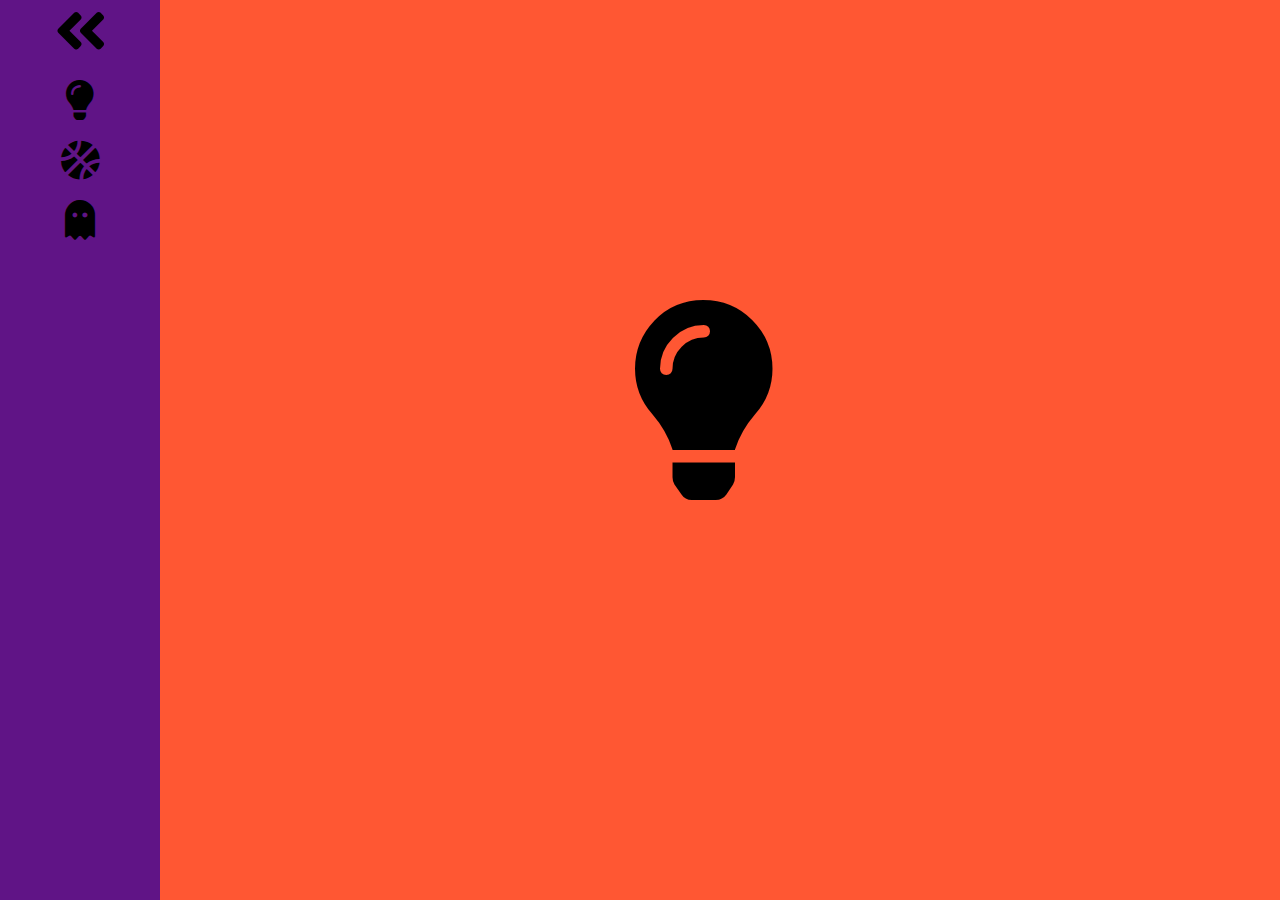
==== basketball.html @ 91c67ce9 "Új HTML fileok beillesztése" ====
<!DOCTYPE html>
<html lang="hu">
<head>
    <meta charset="UTF-8">
    <meta http-equiv="X-UA-Compatible" content="IE=edge">
    <meta name="viewport" content="width=device-width, initial-scale=1.0">
    <link rel="stylesheet" href="./style.css">
    <link rel="stylesheet" href="./css/all.min.css">
    <link rel="stylesheet" type="text/css" href="//fonts.googleapis.com/css?family=Open+Sans" />
    <title>Animáció</title>
</head>
<body>

    <nav class="nav-meu">
        <i class="fas fa-angle-double-right arrow"></i>
        <div class="icons">
            <i class="fas fa-lightbulb"></i>
            <i class="fas fa-basketball-ball"></i>
            <i class="fas fa-ghost"></i>
        </div>
        
    </nav>

    <div id="container">
        <div id="lightbulb">
            <i class="fas fa-lightbulb"></i>
        </div>
    </div>
</body>
</html>
---- style.css ----
:root{
    --transition-speed: 600ms;
}

body{
    margin: 0;
    padding: 0;
    font-family: 'Open sans';
    background-color: #FF5733;
}

#container{
    display: flex;
    flex-direction: column;
    align-items: center;
    justify-content: center;
    width: 90%;
    height: 800px;
    float: right;
}

.felirat{
    visibility: hidden;
}

nav{
    position: fixed;
    display: flex;
    flex-direction: column;
    align-items: center;
    width: 5rem;
    height: 100%;
    background-color: #601486;
    transition: width 200ms ease;
}

.icons{
    display: flex;
    flex-direction: column;
    align-items: center;
    width: 100%;
}

.icons i{
    font-size: 40px;
    padding-top: 20px;
}

nav:hover{
    width: 10rem;
    transition: width 200ms ease;
}

.icons .fa-lightbulb, .fa-ghost, .fa-basketball-ball{
    transition: 2s ease;
}
.icons .fa-lightbulb:hover{
    color:#C70039;
    transition: 2s ease;
}
.icons .fa-basketball-ball:hover{
    color:#C70039;
    transition: 2s ease;
}
.icons .fa-ghost:hover{
    color:#C70039;
    transition: 2s ease;
}

.arrow{
    font-size: 60px;
    transform: rotate(0deg);
    transition: transform var(--transition-speed);
}

nav:hover .arrow{
    transform: rotate(-540deg);
}


#container i{
    font-size: 200px;
}

#lightbulb{
    position: relative;
}

#lightbulb .fa-lightbulb{
    animation-name: fa-lightbulb;
    animation-duration: 20s;
    animation-iteration-count: infinite;
    transition: 5s;
}

@keyframes fa-lightbulb{
        0%   {color: red;}
        10%  {color: yellow;}
        20%  {color: blue;}
        30%  {color: green;}
        40%  {color: purple;}
        50%  {color: gray;}
        60%  {color: black;}
        70%  {color: white;}
        80%  {color: violet;}
        90%  {color: turquoise;}
        100% {color: blueviolet;}
}

#lightbulb .fa-lightbulb:hover{
    font-size: 500px;
}

#basketball .fa-basketball-ball{
    color: chocolate;
    animation-name: fa-basketball-ball;
    animation-duration: 15s;
    position: relative;
    animation-iteration-count: infinite;
    transition: 5s;
}

@keyframes fa-basketball-ball{
    0%   {left: 0px;}
    25%  {left: 94%;}
    50%  {left:0px;}
    75%  {left:94%;}
    100% {left:0px;}

    0% {transform: rotate(0deg);}
    100% {transform: rotate(180deg);}
}

#basketball .fa-basketball-ball:hover{
    font-size: 100px;
}

#ghost .fa-ghost{
    animation-name:  fa-ghost;
    animation-duration: 5s;
    position: relative;
    animation-iteration-count: infinite;
    transition: 5s;
}

@keyframes fa-ghost{
    0% { transform: translate(0,  0px); }
    50%  { transform: translate(0, 100px); }
    100%   { transform: translate(0, -0px); }

    0%   {left: 0px;}
    25%  {left: 50%;}
    50%  {left:0px;}
    75%  {left:50%;}
    100% {left:0px;}
}

#ghost .fa-ghost:hover{
    color: blueviolet;
}
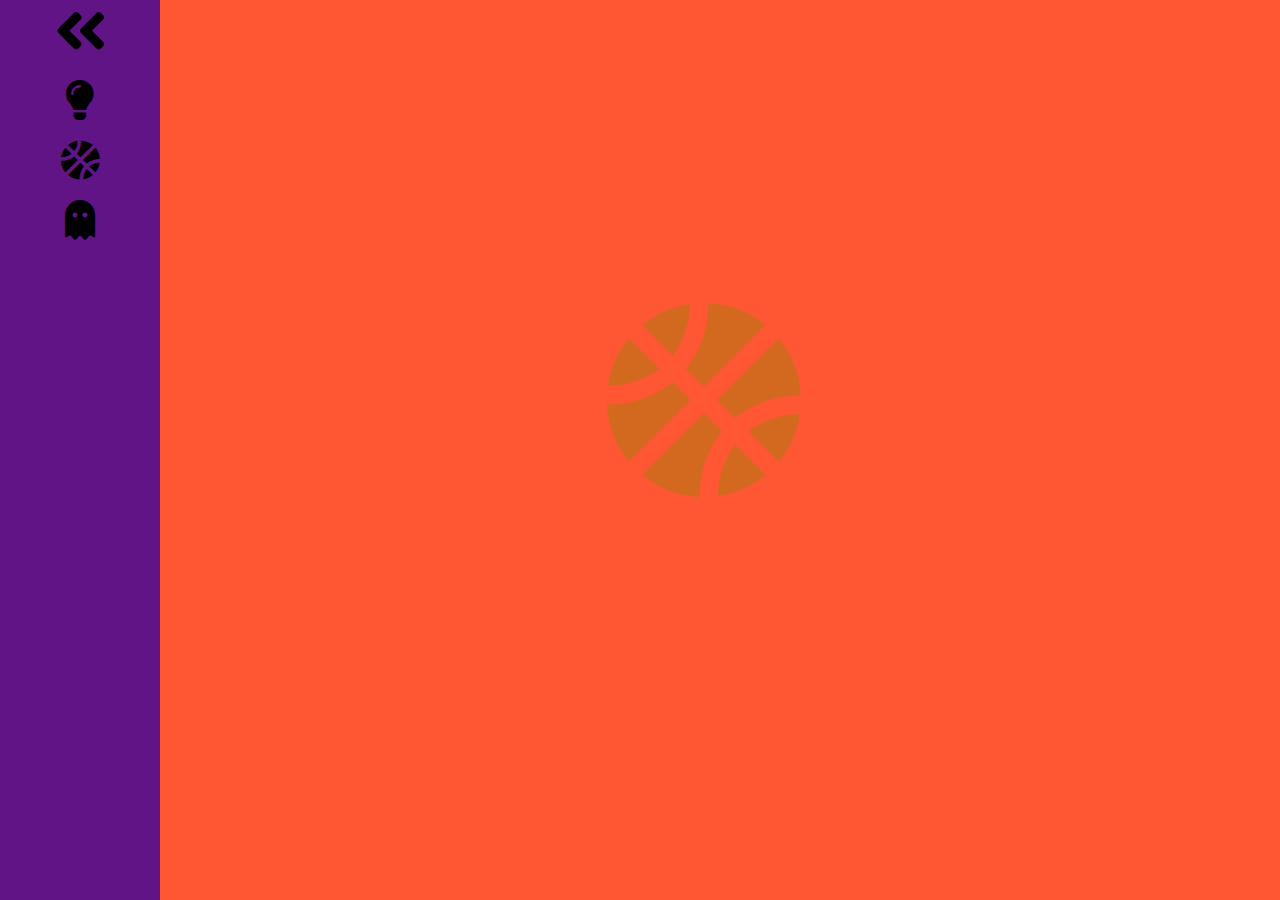
==== commit 4c501915: "Linkek a menűben" ====
--- a/basketball.html
+++ b/basketball.html
@@ -14,16 +14,16 @@
     <nav class="nav-meu">
         <i class="fas fa-angle-double-right arrow"></i>
         <div class="icons">
-            <i class="fas fa-lightbulb"></i>
-            <i class="fas fa-basketball-ball"></i>
-            <i class="fas fa-ghost"></i>
+            <a href="./index.html"><i class="fas fa-lightbulb"></i></a>
+            <a href="./basketball.html"><i class="fas fa-basketball-ball"></i></a>
+            <a href="./ghost.html"><i class="fas fa-ghost"></i></a>
         </div>
         
     </nav>
 
     <div id="container">
-        <div id="lightbulb">
-            <i class="fas fa-lightbulb"></i>
+        <div id="basketball">
+            <i class="fas fa-basketball-ball"></i>
         </div>
     </div>
 </body>
--- a/style.css
+++ b/style.css
@@ -52,6 +52,7 @@
 }
 
 .icons .fa-lightbulb, .fa-ghost, .fa-basketball-ball{
+    color: black;
     transition: 2s ease;
 }
 .icons .fa-lightbulb:hover{
